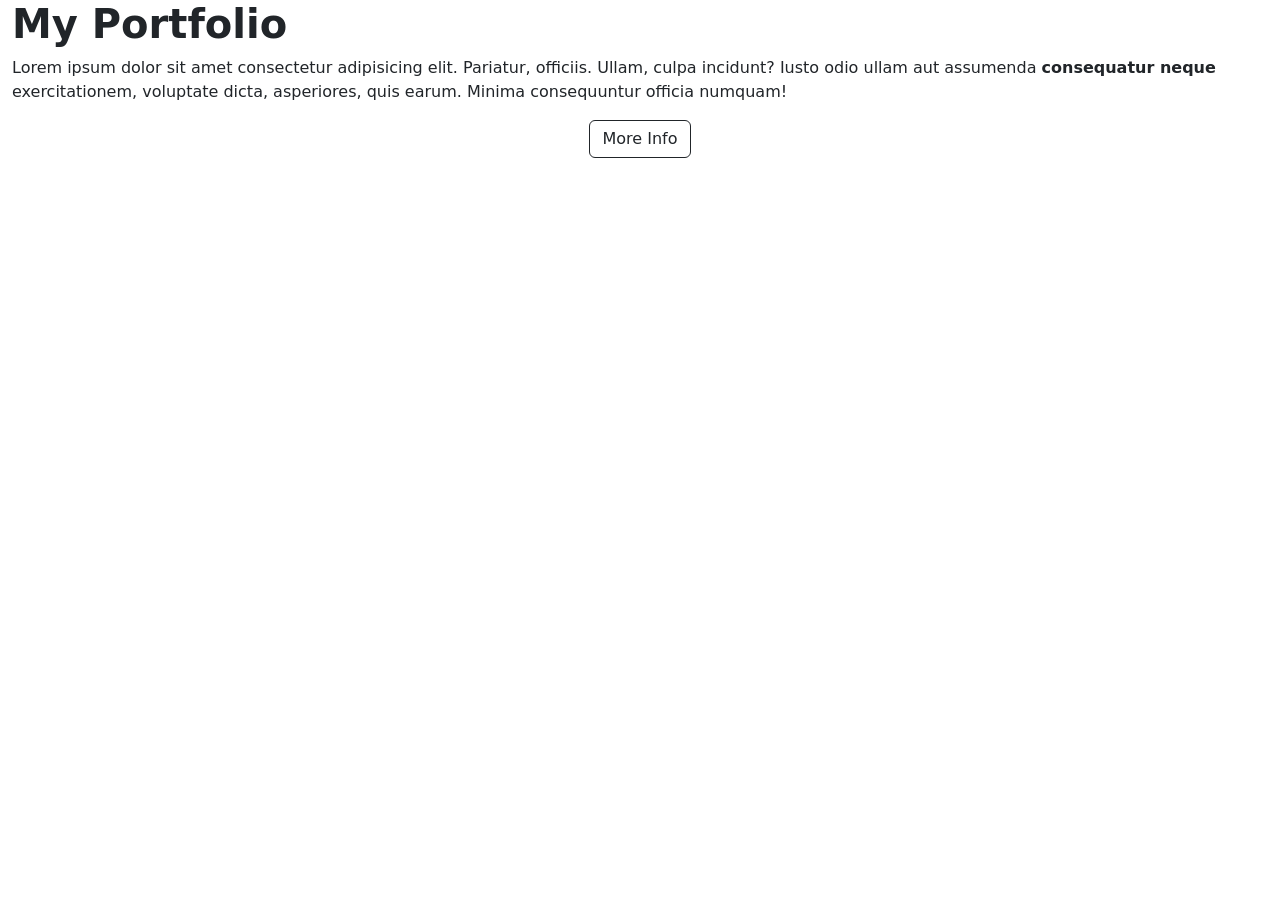
==== test.html @ e882d002 "Add files via upload" ====
<!DOCTYPE html>
<html lang="en">
<head>
    <meta charset="UTF-8">
    <meta name="viewport" content="width=device-width, initial-scale=1.0">
    <title>Modal</title>
<!--link from bootstrap-->
<link href="https://cdn.jsdelivr.net/npm/bootstrap@5.3.8/dist/css/bootstrap.min.css" rel="stylesheet" integrity="sha384-sRIl4kxILFvY47J16cr9ZwB07vP4J8+LH7qKQnuqkuIAvNWLzeN8tE5YBujZqJLB" crossorigin="anonymous">


<!--my own link-->

    <link rel="stylesheet" href="css/test.css">



</head>
<body>
<header class="container-fluid">
<div class="row justify-content-center">
    <div class="col-12">
<h1 class="fw-bolder">My Portfolio</h1>

<p>Lorem ipsum dolor sit amet consectetur adipisicing elit. Pariatur, officiis. Ullam, culpa incidunt? Iusto odio ullam aut assumenda <strong>consequatur neque </strong>exercitationem, voluptate dicta, asperiores, quis earum. Minima consequuntur officia numquam!</p>
</div>

<div class="col-6  text-center">
<button data-bs-target="#myModal" data-bs-toggle="modal" class="btn btn-outline-dark fs-italic">More Info</button>
</div>

</div> <!--closing tag of the div-->

</header>

<!--we create a modal-->
<div class="modal fade" id="myModal" tabindex="-1">

 <div class="modal-dialog">

<div class="modal-content">
<div class="modal-header">

<h1 class="modal-title"> My modal</h1>
<button class="btn-close" data-bs-dismiss="modal"></button>

</div>
<div class="modal-body">

    <p>Lorem ipsum dolor sit amet consectetur adipisicing elit. Sunt impedit aut placeat aliquid alias dignissimos suscipit voluptate quaerat debitis. Nesciunt quibusdam aut eos ad ullam veritatis velit ut, vitae inventore?
    </p>

</div>


<div class="modal-footer">

<a href="https://www.instagram.com/theophile.heuls" class="d-inline-flex align-items-center gap-2 text-primary">
<i class="bi bi-instagram"></i>
<span>Follow me</span>
</a>

</div>


</div> <!--modal content-->



 </div> <!--closing of modal dialog-->   



</div> <!--modal-->





  <!--js link from Bootstrap-->
<script src="https://cdn.jsdelivr.net/npm/bootstrap@5.3.8/dist/js/bootstrap.bundle.min.js" integrity="sha384-FKyoEForCGlyvwx9Hj09JcYn3nv7wiPVlz7YYwJrWVcXK/BmnVDxM+D2scQbITxI" crossorigin="anonymous"></script>
    
</body>
</html>
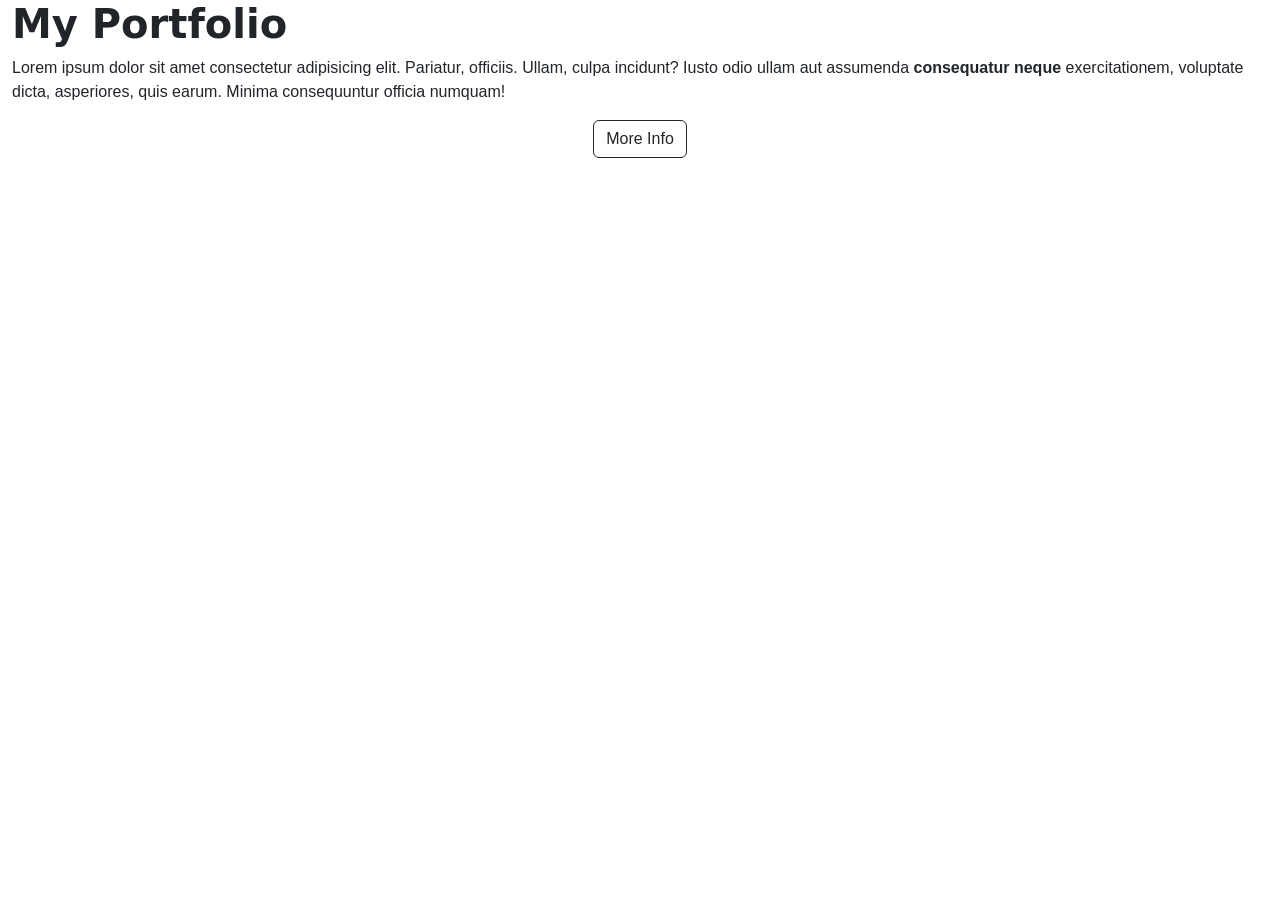
==== commit 3ebfdd63: "Add files via upload" ====
--- a/test.html
+++ b/test.html
@@ -10,7 +10,7 @@
 
 <!--my own link-->
 
-    <link rel="stylesheet" href="css/test.css">
+    <link rel="stylesheet" href="test css/test.css">
 
 
 
--- a/test css/test.css
+++ b/test css/test.css
@@ -0,0 +1,11 @@
+/*link from bootstrap icons*/
+
+@import url("https://cdn.jsdelivr.net/npm/bootstrap-icons@1.13.1/font/bootstrap-icons.min.css");
+
+/*link from google fonts*/
+@import url('https://fonts.googleapis.com/css2?family=Black+Ops+One&family=Google+Sans:ital,opsz,wght,GRAD@0,17..18,400..700,-50..200;1,17..18,400..700,-50..200&display=swap');
+
+body {font-family: "Google Sans", sans-serif;}
+
+h1 { font-family: "Black Ops One", system-ui;
+font-weight: 400;}
